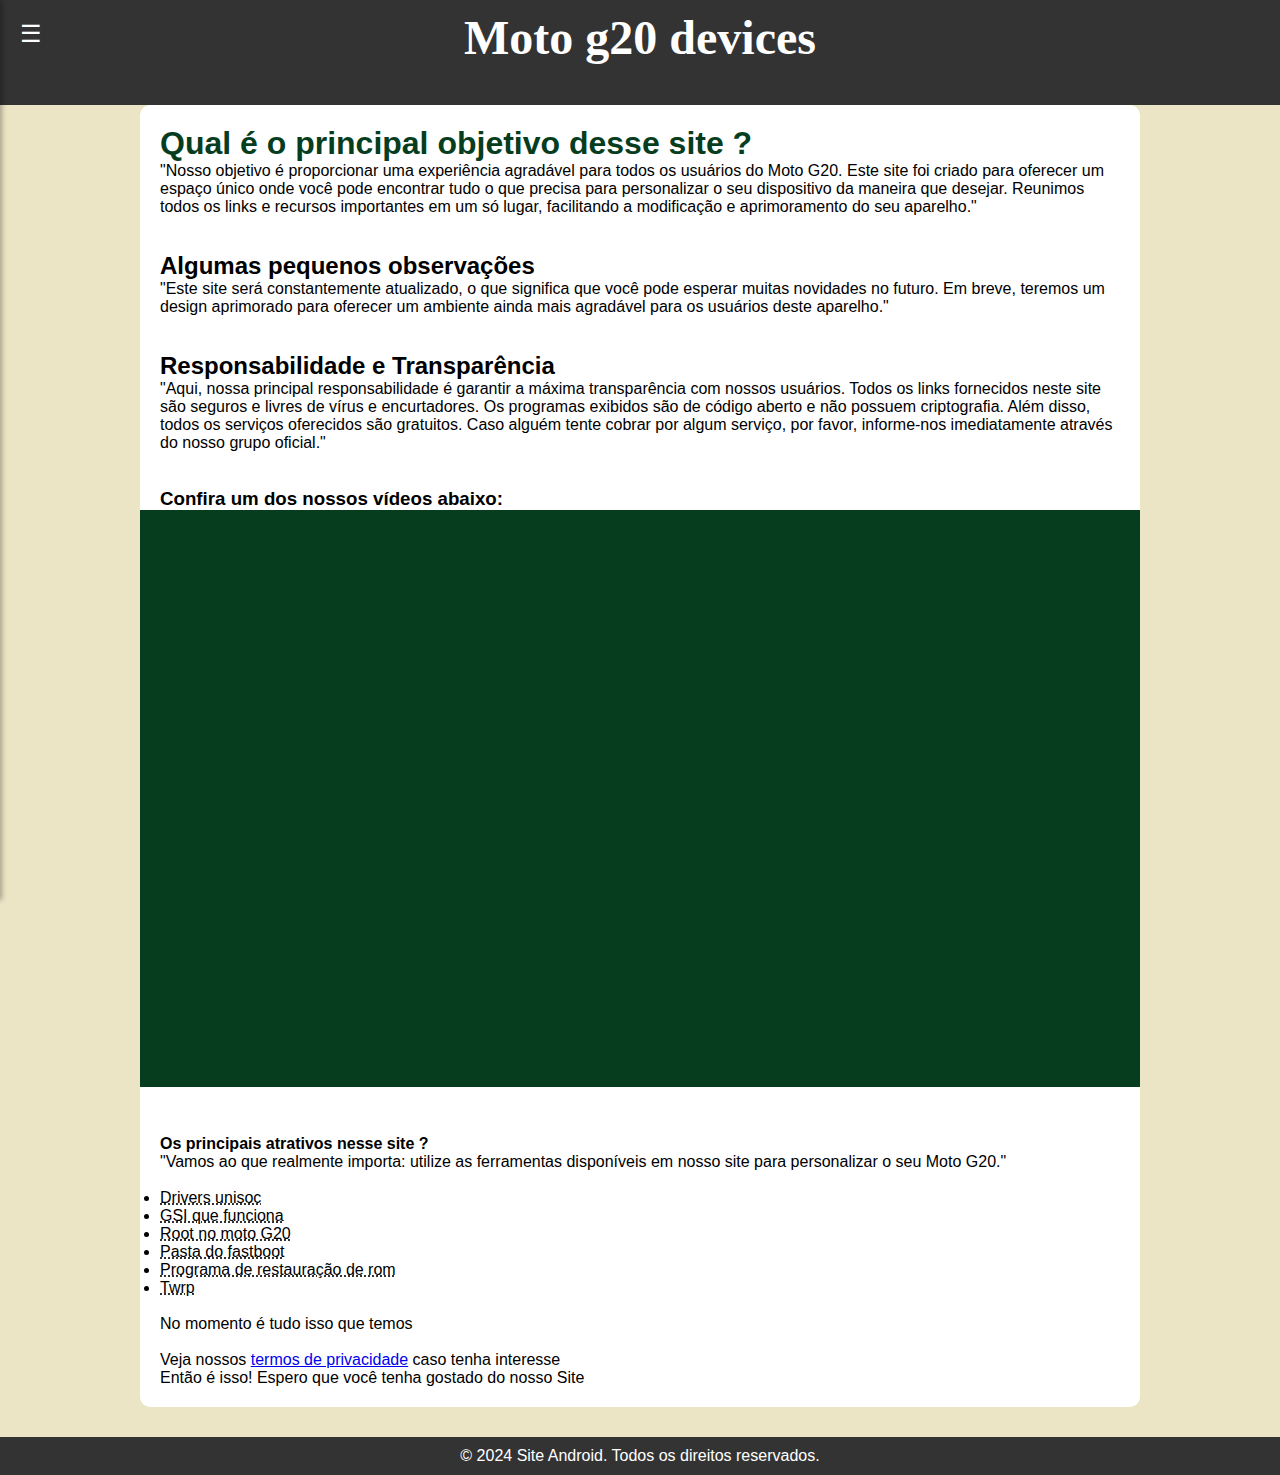
==== index.html @ 1cc8f101 "Update index.html" ====
<!DOCTYPE html>
<html lang="pt-BR">
<head>
    <meta charset="UTF-8">
    <meta name="viewport" content="width=device-width, initial-scale=1.0">
    <title>Site Android</title>
    <link rel="stylesheet" href="styles.css">
</head>
<body>
    <header>
        <div class="container">
            <button class="menu-button" onclick="toggleMenu()">
                <span>&#9776;</span> <!-- Código Unicode para o ícone de menu -->
            </button>
            <h1>Moto g20 devices</h1>
        </div>
    </header>

    <nav id="side-menu">
        <button class="close-btn" onclick="toggleMenu()">&times;</button>
        <ul>
            <li><a href="#">Início</a></li>
            <li><a href="https://www.youtube.com/watch?v=AgPXANEpMIg">Custom rom</a></li>
            <li><a href="#">Gsi que funciona </a></li>
            <li><a href="#">Grupo do telegram </a></li>
            <li><a href="#">root do moto g20</a></li>
            <li><a href="#">Drivers unisoc</a></li>
            <li><a href="#">Programa de restauração de rom</a></li>
            <li><a href="#">Twrp</a></li>
            <li><a href="#">Pasta do fastboot</a></li>
        </ul>
    </nav>

    <main>
        <article>
            <h1>Qual é o principal objetivo desse site ?</h1>

            <p>

              "Nosso objetivo é proporcionar uma experiência agradável para todos os usuários 
              do Moto G20. Este site foi criado para oferecer um espaço único onde você pode
              encontrar tudo o que precisa para personalizar o seu dispositivo da maneira 
              que desejar. Reunimos todos os links e recursos importantes em um só lugar, 
              facilitando a modificação e aprimoramento do seu aparelho."

            </p>
            
            <br>
            <br>


            <h2>
                Algumas pequenos observações
                
            </h2>

            <p>
                "Este site será constantemente atualizado, o que significa
                 que você pode esperar muitas novidades no futuro. Em breve,
                 teremos um design aprimorado para oferecer um ambiente ainda
                 mais agradável para os usuários deste aparelho."
            </p>

            <br>
            <br>

            <h2>Responsabilidade e Transparência</h2>
            
            <p>
                "Aqui, nossa principal responsabilidade é garantir a máxima transparência
                com nossos usuários. Todos os links fornecidos neste site são seguros e livres
                de vírus e encurtadores. Os programas exibidos são de código aberto e não possuem 
                criptografia. Além disso, todos os serviços oferecidos são gratuitos. Caso alguém 
                tente cobrar por algum serviço, por favor, informe-nos imediatamente através do nosso grupo oficial."
                
            </p>

            <br>
            <br>

            <h3>Confira um dos nossos vídeos abaixo:</h3>
            
        <div class="video">
            <iframe width="560" height="215" src="https://www.youtube.com/embed/CNYNlYbO7P8?si=0R_Z_IeCqbDJRBLv" title="YouTube video player"
            frameborder="0" allow="accelerometer; autoplay; clipboard-write; encrypted-media; gyroscope; picture-in-picture; web-share"
            referrerpolicy="strict-origin-when-cross-origin" allowfullscreen></iframe>
        </div>

             <aside>

              <br>

                <h4>Os principais atrativos nesse site ?</h4>
                
                <p>
                    "Vamos ao que realmente importa: utilize as ferramentas disponíveis em nosso site para personalizar o seu Moto G20."
                </p>
                
                <br>

                <ul>
                    <li> <abbr title="Drivers unisoc ">Drivers unisoc </abbr>
                    </li>

                    <li> <abbr title="GSI que funciona ">GSI que funciona </abbr>
                    </li>

                    <li> <abbr title="Root no moto G20 ">Root no moto G20 </abbr>
                    </li>

                    <li> <abbr title="Pasta do fastboot ">Pasta do fastboot </abbr>
                    </li>

                    <li> <abbr title="Programa de restauração de rom 
                        "> Programa de restauração de rom 
                    </abbr>
                    </li>

                    <li> <abbr title="Twrp">Twrp</abbr>
                    </li>

                    <br>
                    
                </ul>
                
                <p>
                    No momento é tudo isso que temos
                </p>
                
                <br>

                <p>
                    Veja nossos <a href="https://www.android.com/intl/pt-BR_br/history/" target="_blank">termos de privacidade</a> 
                    caso tenha interesse
                    
                </p>

            </aside>
            
            <p>
                Então é isso! Espero que você tenha gostado do nosso Site
            </p>

        </article>
    </main>



    <footer>
        <div class="container">
            <p>&copy; 2024 Site Android. Todos os direitos reservados.</p>
        </div>
    </footer>

    <script src="script.js"></script>
</body>
</html>
---- styles.css ----
@charset "UTF-8";



@font-face {

    font-family: 'Android';
    src: url(fontes/idroid.otf); format('opentype');
    font-weight: normal;
}


:root{
    --cor0:#ebe5c5;
    --cor1:#83e1ad;
    --cor2:#3ddc84;
    --cor3:#2fa866;
    --cor4:#1a5c37;
    --cor5:#063d1e;

    --fonte-padrao: Arial, Verdana, Helvetica, sans-serif;
    --fonte-destaque: 'Bebas Neue' , cursive;
    --fonte-android: 'Android' cursive;

}



body{
    background-color:var(--cor0);
    font-family: var(--fonte-padrao);
}

header {

     background-image: linear-gradient(to bottom, var(--cor2), var(--cor5));
     min-height: 100px;
     text-align: center;
     padding-top: 40px;

}

header > h1 {

          color:white;
          font-family: var(--fonte-destaque);
          font-size: 3em;
          margin-bottom: 30px;

}


nav {
   background-color: var(--cor5);
   padding: 10px;
  

}
nav > a {

     color: white;
     padding: 10px;
     border-radius: 5px;
     text-decoration: none;
     font-weight: bold;
     transition-duration: .5s ;
 
}  

nav > a:hover {
        background-color: var(--cor3);
        color: var(--cor5);



}


main {

    min-width: 300px;
    max-width: 1000px;
    margin: auto;
    margin-bottom: 30px;
    padding: 20px;
    background-color: white;
    box-shadow: 0px 0px 10px rgba(0, 0);
    border-radius: 10px;

}

main h1 {
      color:var(--cor5);
      font-family: var(--fonte-android);

}

main h2 {
      font-family: var(--fonte-android);

}

main img {
     width: 100%;


}

main img.pequena {

     width: 50%;
     display: block;
     margin: auto;

}

footer {
     background-color: var(--cor5);
     color: white;

}

div.video {

         background-color: var(--cor5);
         margin: 0px -20px 30px -20px;
         padding: 20px;
         padding-bottom: 58%;
         position:relative

}

div.video > iframe {

         position: absolute;
         top: 5%;
         left: 5%;
         width: 90%;
         height: 90%;

}






* {
    margin: 0;
    padding: 0;
    box-sizing: border-box;
}

body {
    font-family: Arial, sans-serif;
    margin: 0;
}

/* Cabeçalho */
header {
    background: #333;
    color: #fff;
    padding: 10px 0;
    position: relative;
}

.container {
    width: 80%;
    margin: auto;
    overflow: hidden;
}

.menu-button {
    background: #333;
    color: #fff;
    border: none;
    border-radius: 4px;
    padding: 10px;
    cursor: pointer;
    font-size: 24px;
    position: absolute;
    top: 10px;
    left: 10px;
}

.menu-button:hover {
    background: #444;
}

header h1 {
    color:white;
          font-family: var(--fonte-destaque);
          font-size: 3em;
          margin-bottom: 30px;

}

header > p {
    font-family:var(--fonte-padrao) ;
    font-size: 1.2em;
    color: white;
    width: 500px;
    padding-right: 10px;
    padding-left: 10px;
    margin: auto;

}


/* Menu Lateral */
nav {
    position: fixed;
    top: 0;
    left: -250px;
    width: 250px;
    height: 100%;
    background: #333;
    color: #fff;
    box-shadow: 2px 0 5px rgba(0, 0, 0, 0.3);
    transition: left 0.3s ease;
    padding: 20px;
    z-index: 1000;
}

nav ul {
    list-style: none;
    padding: 0;
}

nav ul li {
    margin: 15px 0;
}

nav ul li a {
    color: #fff;
    text-decoration: none;
    font-size: 18px;
}

nav ul li a:hover {
    text-decoration: underline;
}

.close-btn {
    background: #333;
    color: #fff;
    border: none;
    font-size: 30px;
    cursor: pointer;
    position: absolute;
    top: 10px;
    right: 20px;
}

/* Seções principais */
main {
    
    min-width: 300px;
    max-width: 1000px;
    margin: auto;
    margin-bottom: 30px;
    padding: 20px;
    background-color: white;
    box-shadow: 0px 0px 10px rgba(0, 0);
    border-radius: 10px;


}

.hero {
    background: #f4f4f4;
    padding: 20px 0;
    text-align: center;
}

.hero h2 {
    margin-bottom: 10px;
}

.hero p {
    font-size: 1.2em;
}

/* Produtos */
.products {
    padding: 20px 0;
}

.products h2 {
    text-align: center;
    margin-bottom: 20px;
}

.product-card {
    border: 1px solid #ddd;
    border-radius: 8px;
    padding: 10px;
    margin: 10px;
    text-align: center;
    background: #fff;
    box-shadow: 0 0 10px rgba(0, 0, 0, 0.1);
    display: inline-block;
    width: 30%;
    vertical-align: top;
}

.product-card img {
    max-width: 100%;
    border-radius: 8px;
}

.product-card h3 {
    margin: 10px 0;
}

.product-card p {
    color: #555;
}

/* Rodapé */
footer {
    background: #333;
    color: #fff;
    text-align: center;
    padding: 10px 0;
    position: relative;
}
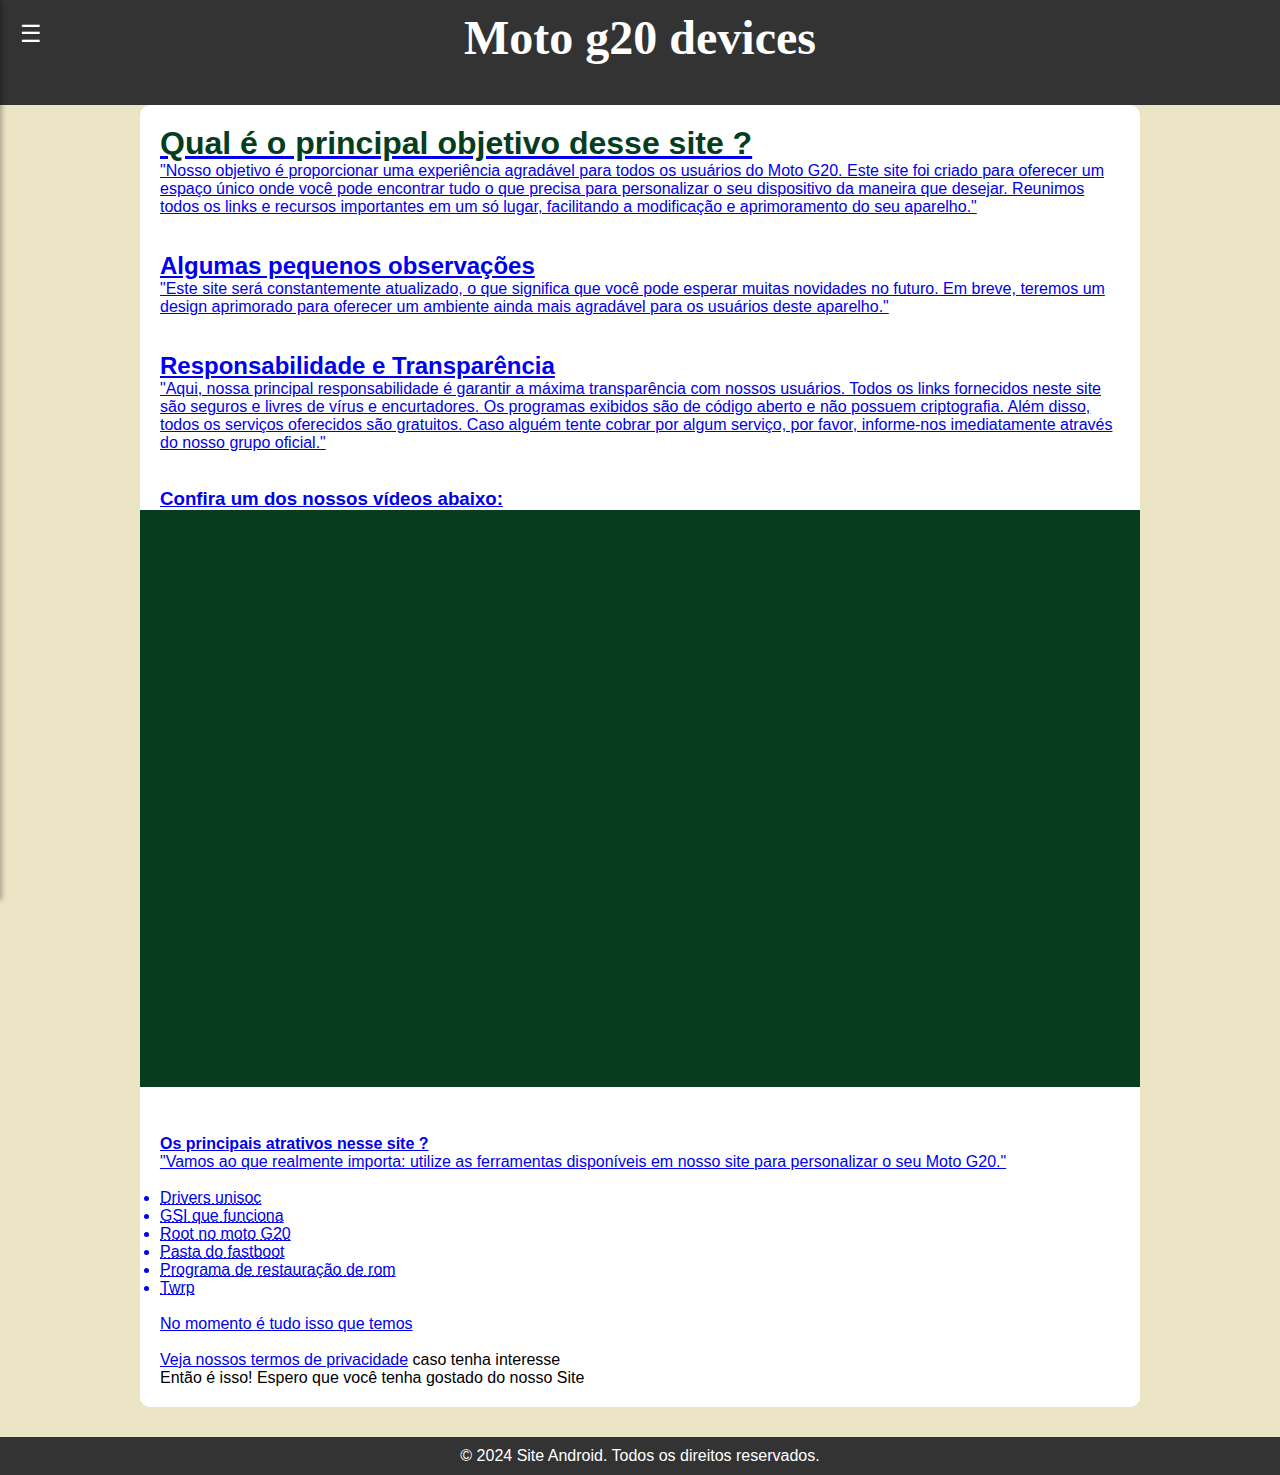
==== commit f4af439f: "Update index.html" ====
--- a/index.html
+++ b/index.html
@@ -28,6 +28,7 @@
             <li><a href="#">Programa de restauração de rom</a></li>
             <li><a href="#">Twrp</a></li>
             <li><a href="#">Pasta do fastboot</a></li>
+            <li><a href="#">Windows lite </li>
         </ul>
     </nav>
 
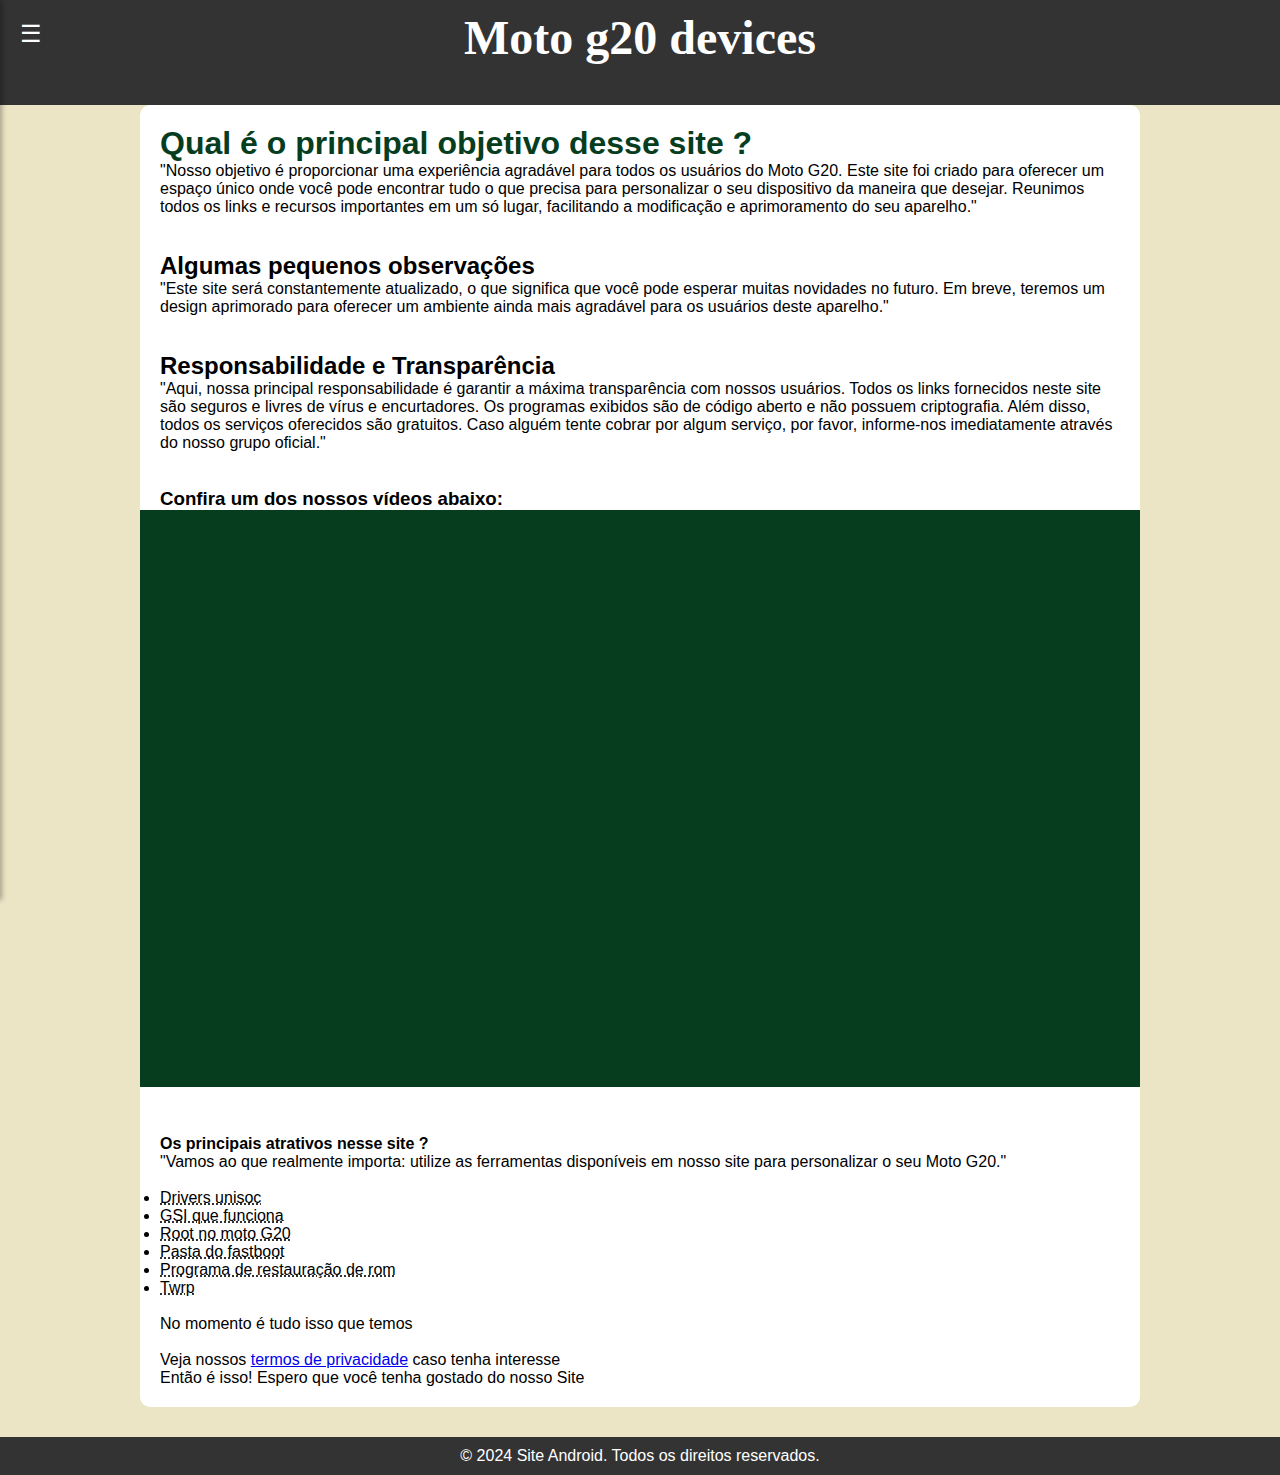
==== commit f1dd6385: "Update index.html" ====
--- a/index.html
+++ b/index.html
@@ -19,6 +19,7 @@
     <nav id="side-menu">
         <button class="close-btn" onclick="toggleMenu()">&times;</button>
         <ul>
+
             <li><a href="#">Início</a></li>
             <li><a href="https://www.youtube.com/watch?v=AgPXANEpMIg">Custom rom</a></li>
             <li><a href="#">Gsi que funciona </a></li>
@@ -28,7 +29,8 @@
             <li><a href="#">Programa de restauração de rom</a></li>
             <li><a href="#">Twrp</a></li>
             <li><a href="#">Pasta do fastboot</a></li>
-            <li><a href="#">Windows lite </li>
+            <li><a href="#">Windows lite </a></li>
+
         </ul>
     </nav>
 
@@ -132,7 +134,7 @@
 
                 <p>
                     Veja nossos <a href="https://www.android.com/intl/pt-BR_br/history/" target="_blank">termos de privacidade</a> 
-                    caso tenha interesse
+                     caso tenha interesse
                     
                 </p>
 
@@ -156,3 +158,4 @@
     <script src="script.js"></script>
 </body>
 </html>
+
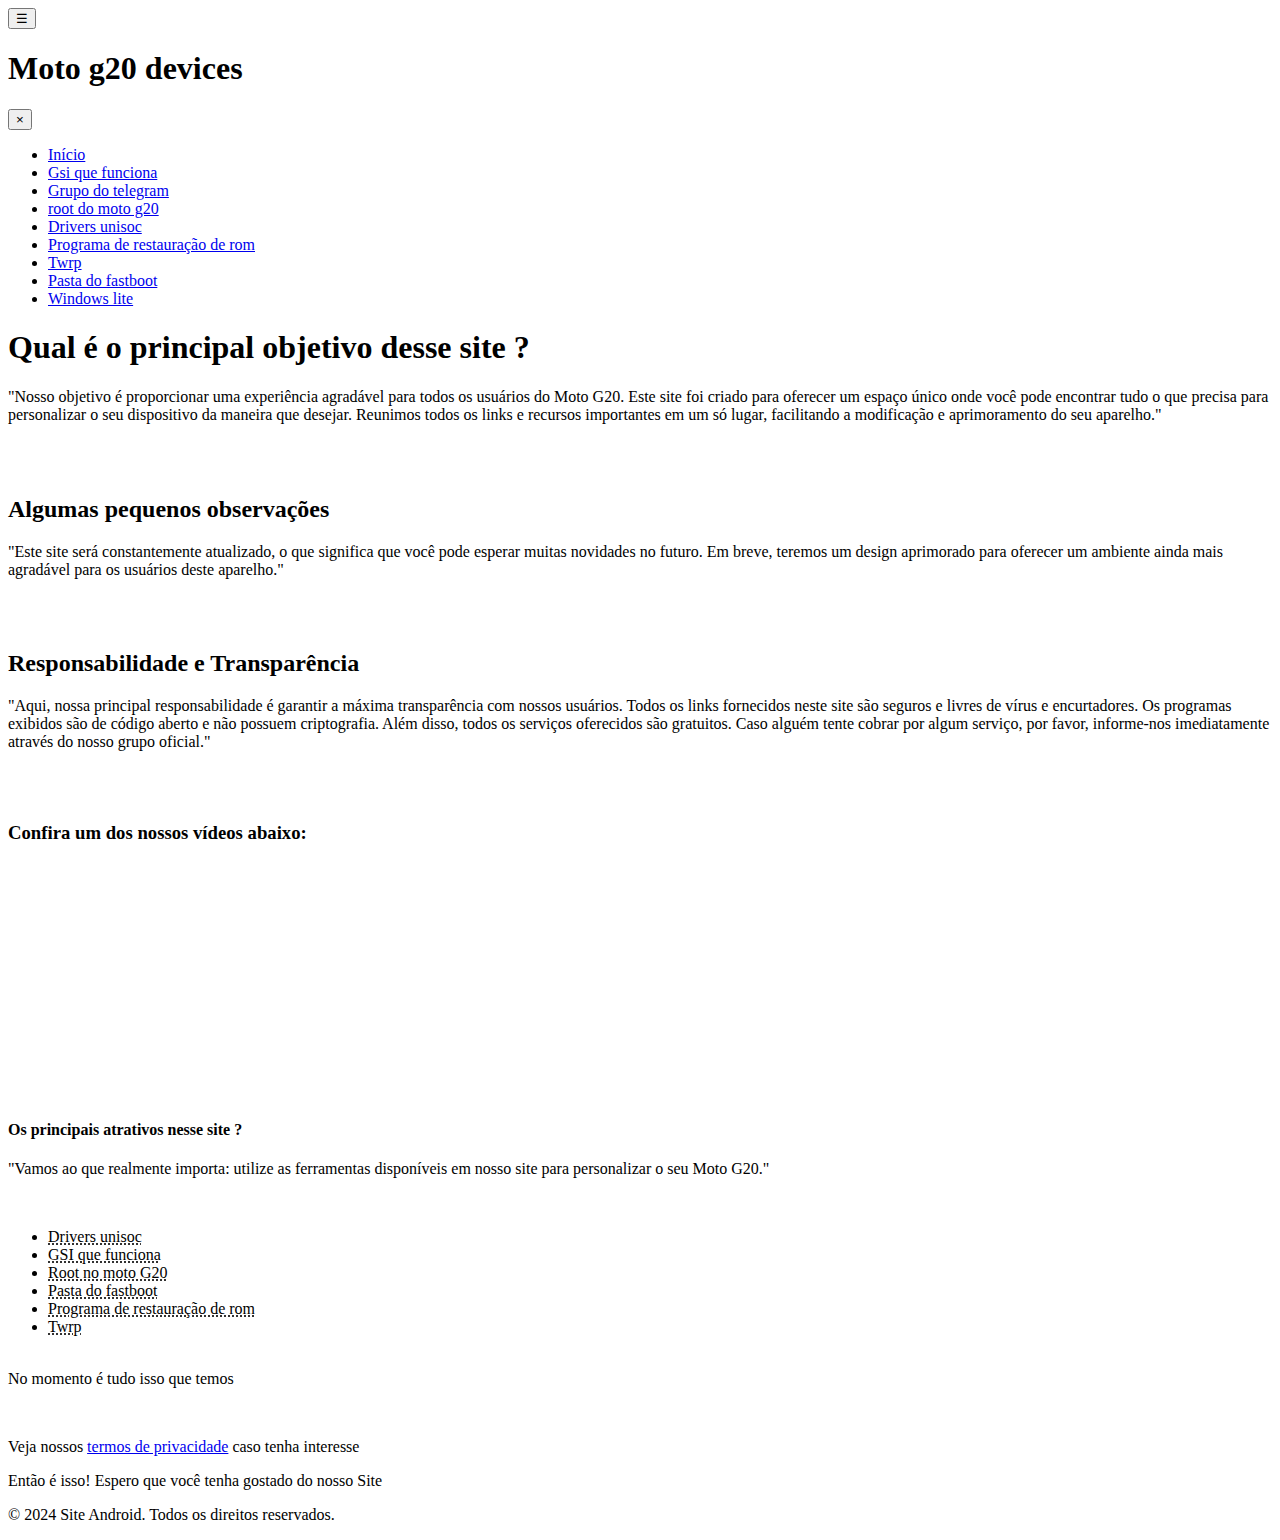
==== commit f2ecc863: "Add files via upload" ====
--- a/index.html
+++ b/index.html
@@ -4,7 +4,7 @@
     <meta charset="UTF-8">
     <meta name="viewport" content="width=device-width, initial-scale=1.0">
     <title>Site Android</title>
-    <link rel="stylesheet" href="styles.css">
+    <link rel="stylesheet" href="css/styles.css">
 </head>
 <body>
     <header>
@@ -21,7 +21,6 @@
         <ul>
 
             <li><a href="#">Início</a></li>
-            <li><a href="https://www.youtube.com/watch?v=AgPXANEpMIg">Custom rom</a></li>
             <li><a href="#">Gsi que funciona </a></li>
             <li><a href="#">Grupo do telegram </a></li>
             <li><a href="#">root do moto g20</a></li>
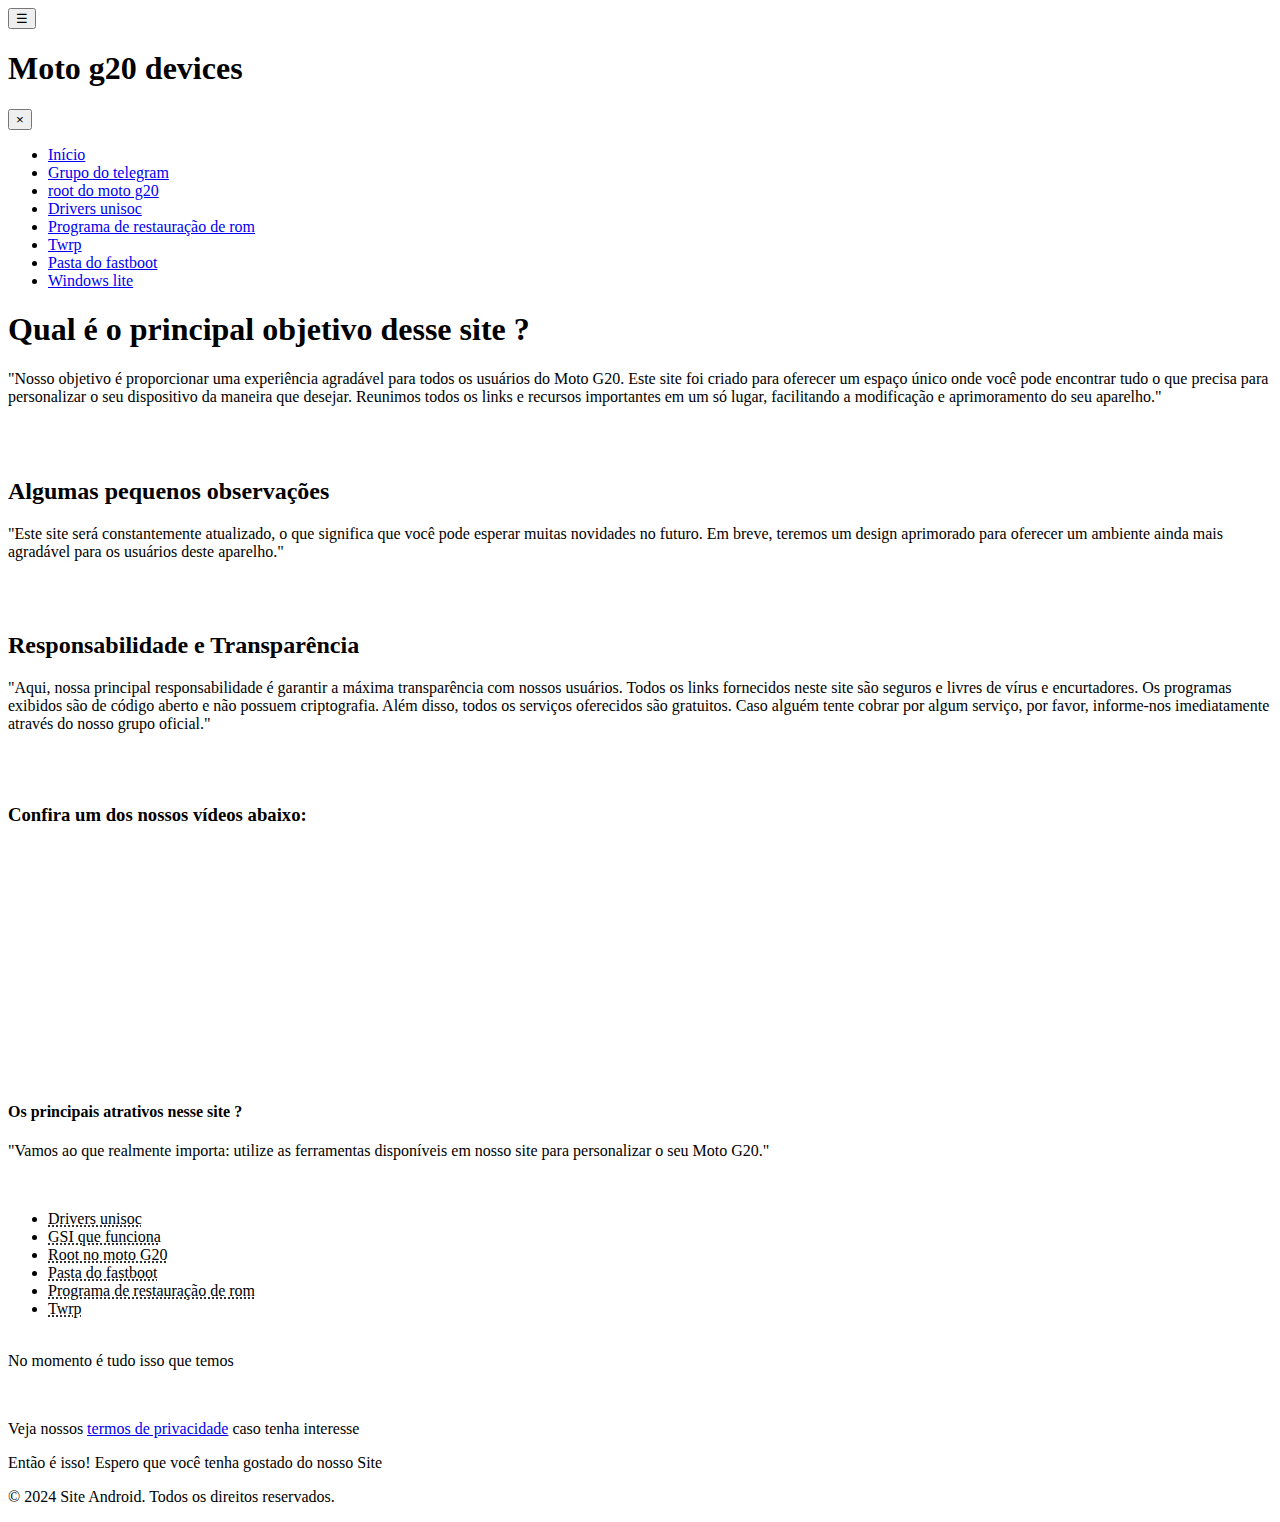
==== commit bc73bbae: "fix" ====
--- a/index.html
+++ b/index.html
@@ -20,12 +20,11 @@
         <button class="close-btn" onclick="toggleMenu()">&times;</button>
         <ul>
 
-            <li><a href="#">Início</a></li>
-            <li><a href="#">Gsi que funciona </a></li>
-            <li><a href="#">Grupo do telegram </a></li>
-            <li><a href="#">root do moto g20</a></li>
+            <li><a href="index.html">Início</a></li>
+            <li><a href="https://t.me/motog20br">Grupo do telegram </a></li>
+            <li><a href="root.html">root do moto g20</a></li>
             <li><a href="#">Drivers unisoc</a></li>
-            <li><a href="#">Programa de restauração de rom</a></li>
+            <li><a href="https://pt-br.support.motorola.com/app/answers/detail/a_id/158726/~/download-software-fix-%28pc-only%29">Programa de restauração de rom</a></li>
             <li><a href="#">Twrp</a></li>
             <li><a href="#">Pasta do fastboot</a></li>
             <li><a href="#">Windows lite </a></li>
@@ -154,7 +153,7 @@
         </div>
     </footer>
 
-    <script src="script.js"></script>
+    <script src="Javascipt/script.js"></script>
 </body>
 </html>
 
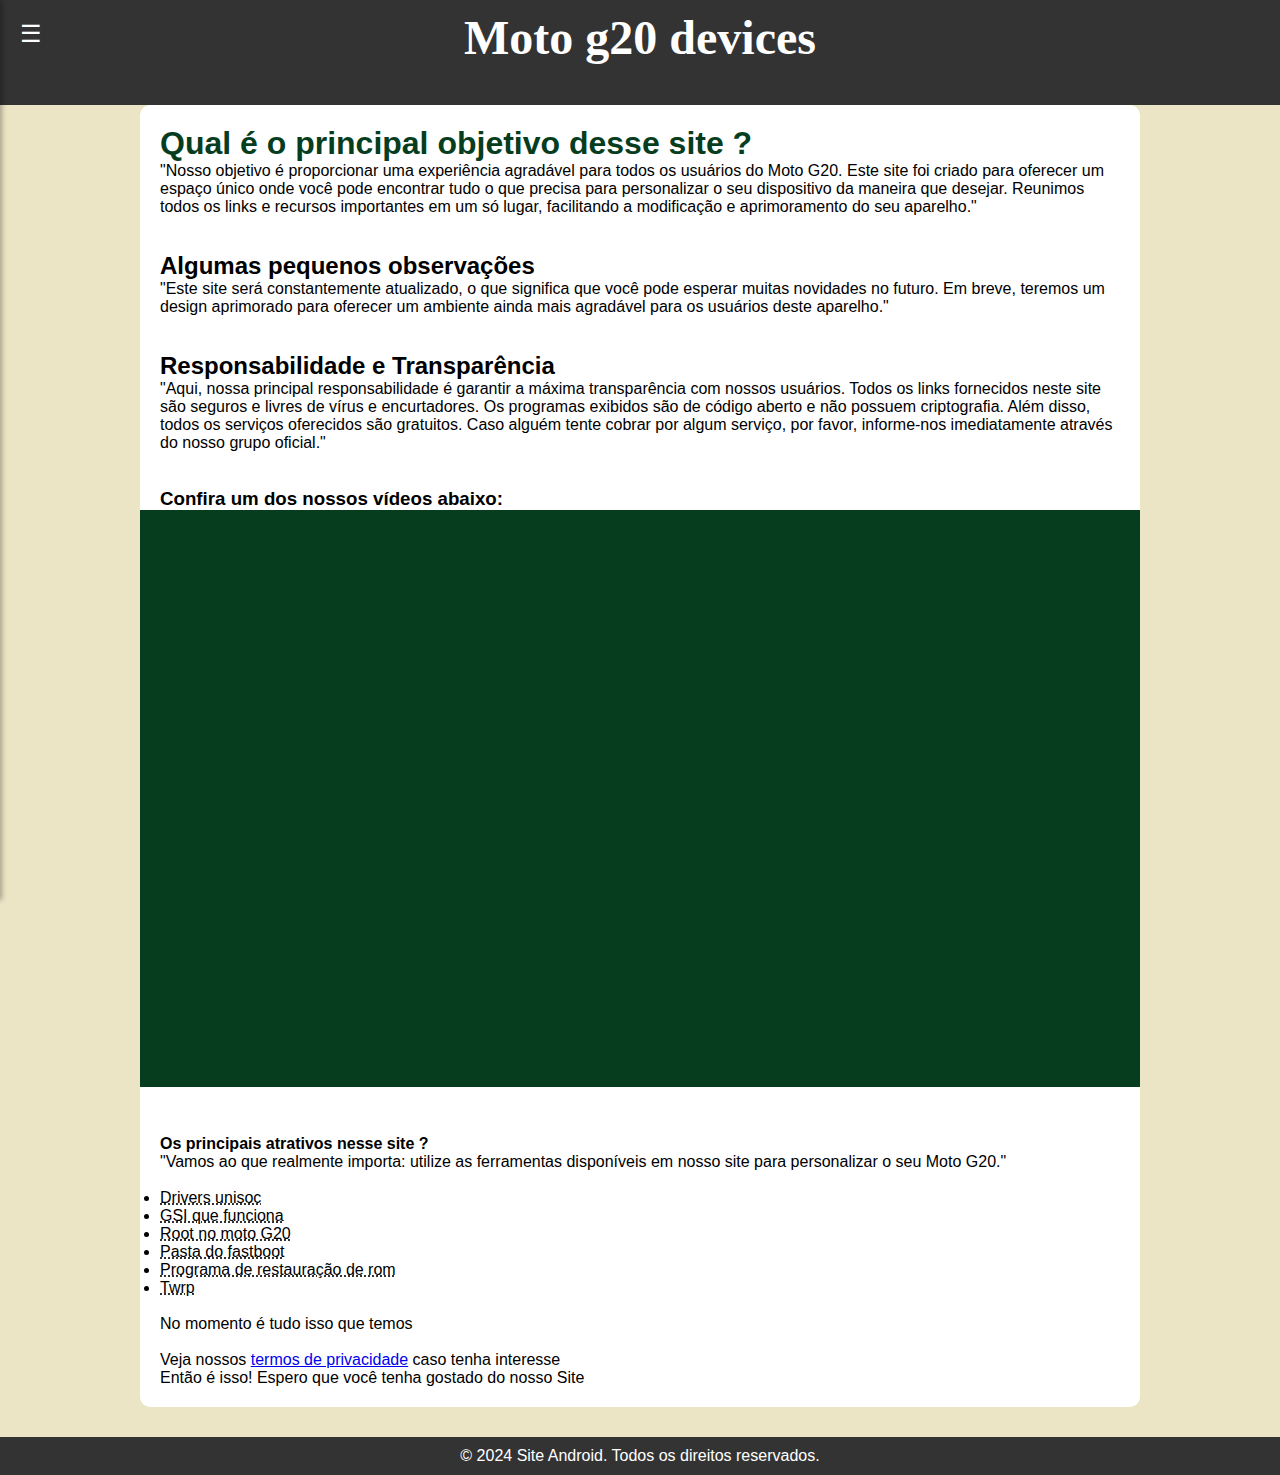
==== commit d0f6fa1e: "Merge 8aafcc100fbdad868dbcc70e819f023201376d55 into 78d2d0bd260040a1abf4f80bcbac5454683ce2bb" ====
--- a/index.html
+++ b/index.html
@@ -21,6 +21,7 @@
         <ul>
 
             <li><a href="index.html">Início</a></li>
+            <li><a href="gsi.html"> GSI que funcionam</a></li>
             <li><a href="https://t.me/motog20br">Grupo do telegram </a></li>
             <li><a href="root.html">root do moto g20</a></li>
             <li><a href="#">Drivers unisoc</a></li>
--- a/css/styles.css
+++ b/css/styles.css
@@ -0,0 +1,327 @@
+@charset "UTF-8";
+
+
+
+@font-face {
+
+    font-family: 'Android';
+    src: url(fontes/idroid.otf); format('opentype');
+    font-weight: normal;
+}
+
+
+:root{
+    --cor0:#ebe5c5;
+    --cor1:#83e1ad;
+    --cor2:#3ddc84;
+    --cor3:#2fa866;
+    --cor4:#1a5c37;
+    --cor5:#063d1e;
+
+    --fonte-padrao: Arial, Verdana, Helvetica, sans-serif;
+    --fonte-destaque: 'Bebas Neue' , cursive;
+    --fonte-android: 'Android' cursive;
+
+}
+
+
+
+body{
+    background-color:var(--cor0);
+    font-family: var(--fonte-padrao);
+}
+
+header {
+
+     background-image: linear-gradient(to bottom, var(--cor2), var(--cor5));
+     min-height: 100px;
+     text-align: center;
+     padding-top: 40px;
+
+}
+
+header > h1 {
+
+          color:white;
+          font-family: var(--fonte-destaque);
+          font-size: 3em;
+          margin-bottom: 30px;
+
+}
+
+
+nav {
+   background-color: var(--cor5);
+   padding: 10px;
+  
+
+}
+nav > a {
+
+     color: white;
+     padding: 10px;
+     border-radius: 5px;
+     text-decoration: none;
+     font-weight: bold;
+     transition-duration: .5s ;
+ 
+}  
+
+nav > a:hover {
+        background-color: var(--cor3);
+        color: var(--cor5);
+
+
+
+}
+
+
+main {
+
+    min-width: 300px;
+    max-width: 1000px;
+    margin: auto;
+    margin-bottom: 30px;
+    padding: 20px;
+    background-color: white;
+    box-shadow: 0px 0px 10px rgba(0, 0);
+    border-radius: 10px;
+
+}
+
+main h1 {
+      color:var(--cor5);
+      font-family: var(--fonte-android);
+
+}
+
+main h2 {
+      font-family: var(--fonte-android);
+
+}
+
+main img {
+     width: 100%;
+
+
+}
+
+main img.pequena {
+
+     width: 50%;
+     display: block;
+     margin: auto;
+
+}
+
+footer {
+     background-color: var(--cor5);
+     color: white;
+
+}
+
+div.video {
+
+         background-color: var(--cor5);
+         margin: 0px -20px 30px -20px;
+         padding: 20px;
+         padding-bottom: 58%;
+         position:relative
+
+}
+
+div.video > iframe {
+
+         position: absolute;
+         top: 5%;
+         left: 5%;
+         width: 90%;
+         height: 90%;
+
+}
+
+
+
+
+
+
+* {
+    margin: 0;
+    padding: 0;
+    box-sizing: border-box;
+}
+
+body {
+    font-family: Arial, sans-serif;
+    margin: 0;
+}
+
+/* Cabeçalho */
+header {
+    background: #333;
+    color: #fff;
+    padding: 10px 0;
+    position: relative;
+}
+
+.container {
+    width: 80%;
+    margin: auto;
+    overflow: hidden;
+}
+
+.menu-button {
+    background: #333;
+    color: #fff;
+    border: none;
+    border-radius: 4px;
+    padding: 10px;
+    cursor: pointer;
+    font-size: 24px;
+    position: absolute;
+    top: 10px;
+    left: 10px;
+}
+
+.menu-button:hover {
+    background: #444;
+}
+
+header h1 {
+    color:white;
+          font-family: var(--fonte-destaque);
+          font-size: 3em;
+          margin-bottom: 30px;
+
+}
+
+header > p {
+    font-family:var(--fonte-padrao) ;
+    font-size: 1.2em;
+    color: white;
+    width: 500px;
+    padding-right: 10px;
+    padding-left: 10px;
+    margin: auto;
+
+}
+
+
+/* Menu Lateral */
+nav {
+    position: fixed;
+    top: 0;
+    left: -250px;
+    width: 250px;
+    height: 100%;
+    background: #333;
+    color: #fff;
+    box-shadow: 2px 0 5px rgba(0, 0, 0, 0.3);
+    transition: left 0.3s ease;
+    padding: 20px;
+    z-index: 1000;
+}
+
+nav ul {
+    list-style: none;
+    padding: 0;
+}
+
+nav ul li {
+    margin: 15px 0;
+}
+
+nav ul li a {
+    color: #fff;
+    text-decoration: none;
+    font-size: 18px;
+}
+
+nav ul li a:hover {
+    text-decoration: underline;
+}
+
+.close-btn {
+    background: #333;
+    color: #fff;
+    border: none;
+    font-size: 30px;
+    cursor: pointer;
+    position: absolute;
+    top: 10px;
+    right: 20px;
+}
+
+/* Seções principais */
+main {
+    
+    min-width: 300px;
+    max-width: 1000px;
+    margin: auto;
+    margin-bottom: 30px;
+    padding: 20px;
+    background-color: white;
+    box-shadow: 0px 0px 10px rgba(0, 0);
+    border-radius: 10px;
+
+
+}
+
+.hero {
+    background: #f4f4f4;
+    padding: 20px 0;
+    text-align: center;
+}
+
+.hero h2 {
+    margin-bottom: 10px;
+}
+
+.hero p {
+    font-size: 1.2em;
+}
+
+/* Produtos */
+.products {
+    padding: 20px 0;
+}
+
+.products h2 {
+    text-align: center;
+    margin-bottom: 20px;
+}
+
+.product-card {
+    border: 1px solid #ddd;
+    border-radius: 8px;
+    padding: 10px;
+    margin: 10px;
+    text-align: center;
+    background: #fff;
+    box-shadow: 0 0 10px rgba(0, 0, 0, 0.1);
+    display: inline-block;
+    width: 30%;
+    vertical-align: top;
+}
+
+.product-card img {
+    max-width: 100%;
+    border-radius: 8px;
+}
+
+.product-card h3 {
+    margin: 10px 0;
+}
+
+.product-card p {
+    color: #555;
+}
+
+/* Rodapé */
+footer {
+    background: #333;
+    color: #fff;
+    text-align: center;
+    padding: 10px 0;
+    position: relative;
+}
